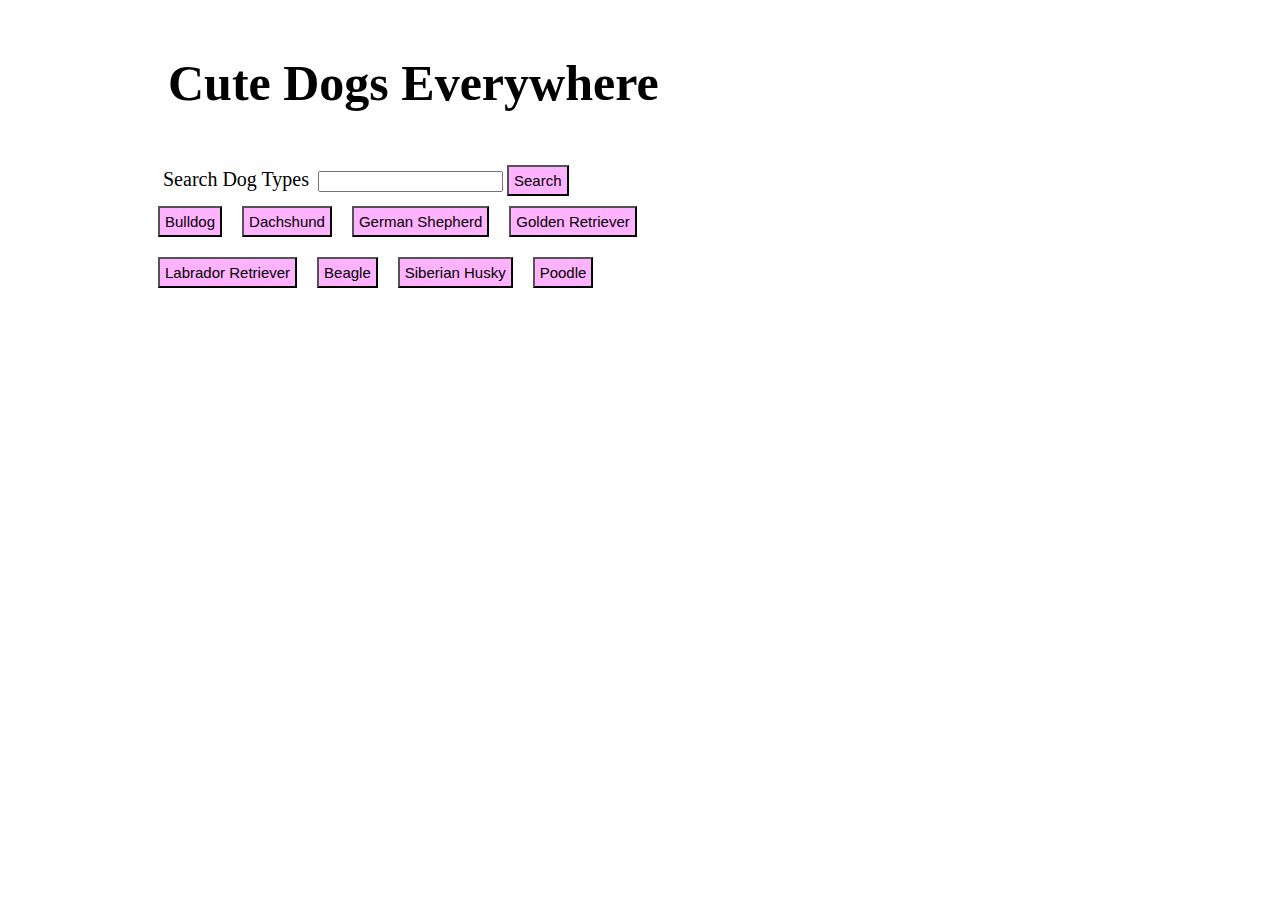
==== GifTastic.html @ b8053115 "update" ====
<!DOCTYPE html>
<html lang="en">

<head>
  <meta charset="utf-8">
  <title>Giphy API</title>
  <link rel="stylesheet" type="text/css" href="assets/css/style.css">
</head>


<body>

  <div class="container">
    <h1>Cute Dogs Everywhere</h1>
    <form id="dogs-form">
      <label for="dogs-input">Search Dog Types</label>
      <input type="text" id="dogs-input">

      <!-- Button triggers new dogs to be added -->
      <input id="add-dogs" type="submit" value="Search">
    </form>

    <div id="buttons-view"></div>

    <div id="dogs-view"></div>
  </div>


  <script src="https://cdnjs.cloudflare.com/ajax/libs/jquery/3.2.1/jquery.min.js"></script>
  <script type="text/javascript"  src="assets/javascript/javascript.js"></script>


</body>

</html>
---- assets/css/style.css ----
h1 {
  padding: 20px; 
  font-size:50px;
  margin-left: 140px;
}

html {
background-image:url("http://walldiskpaper.com/wp-content/uploads/2015/01/Dog-Wallpaper-Spike-And-Skull.jpg");
background-repeat: repeat-y;
background-position: center top;

}

label {
  padding: 5px;
  margin-left: 150px;
  font-size: 20px;
}

#add-dogs {
  background-color: rgba(255,0,255,0.3);
  font-size: 15px;
  padding:5px;
}

button {
  font-size: 15px;
  padding:5px;
  background-color: rgba(255,0,255,0.3);
  margin:10px;
}

#buttons-view {
  margin-left: 140px;
  margin-right: 600px;
}

.dogBox img {
  width: 250px;
  height: 220px;
  padding: 5px;
  display:block;

}

.dogBox {
float:left;
margin-left: 140px;

}

.dogBox p {
display:block;
font-size: 30px;
color: white;

 }
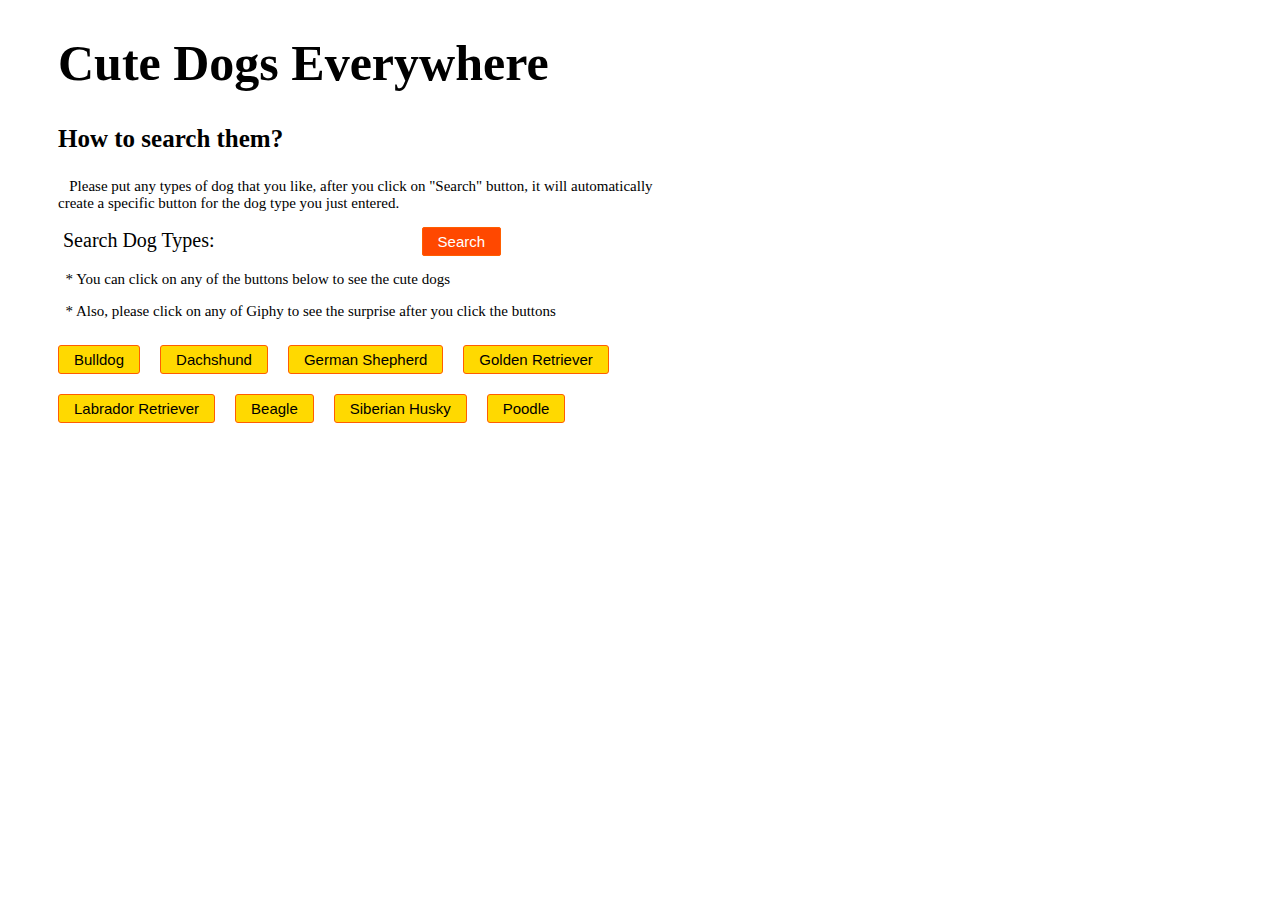
==== commit 9db84f9b: "added the funtion to prevent empty input and changed CSS" ====
--- a/GifTastic.html
+++ b/GifTastic.html
@@ -12,14 +12,20 @@
 
   <div class="container">
     <h1>Cute Dogs Everywhere</h1>
+    <h3>How to search them?</h3>
+    <p class="note">&nbsp&nbsp Please put any types of dog that you like, after you click on "Search" button, it will automatically create a specific button for the dog type you just entered.</p>
     <form id="dogs-form">
-      <label for="dogs-input">Search Dog Types</label>
+      <label for="dogs-input">Search Dog Types:</label>
       <input type="text" id="dogs-input">
 
       <!-- Button triggers new dogs to be added -->
-      <input id="add-dogs" type="submit" value="Search">
+      <input id="add-dogs" type="submit" value="Search" class='enableOnInput' disabled='disabled'>
     </form>
 
+    <div class="note">
+      <p>&nbsp&nbsp* You can click on any of the buttons below to see the cute dogs</p>
+      <p>&nbsp&nbsp* Also, please click on any of Giphy to see the surprise after you click the buttons</p>
+    </div>
     <div id="buttons-view"></div>
 
     <div id="dogs-view"></div>
--- a/assets/css/style.css
+++ b/assets/css/style.css
@@ -1,58 +1,86 @@
+h1 {
+  font-size:50px;
+  margin-left: 50px;
+}
 
-h1 {
-  padding: 20px; 
-  font-size:50px;
-  margin-left: 140px;
+h3 {
+  font-size:25px;
+  margin-left: 50px;
+}
+
+.note {
+  font-size: 15px;
+  margin-left: 50px;
+  margin-right: 590px;
 }
 
 html {
-background-image:url("http://walldiskpaper.com/wp-content/uploads/2015/01/Dog-Wallpaper-Spike-And-Skull.jpg");
-background-repeat: repeat-y;
-background-position: center top;
-
+  background-image:url("http://walldiskpaper.com/wp-content/uploads/2015/01/Dog-Wallpaper-Spike-And-Skull.jpg");
+  background-repeat: repeat-y;
+  background-position: center top;
+  background-size: 100% 100%;
+  height: 100%;
 }
 
 label {
   padding: 5px;
-  margin-left: 150px;
+  margin-left: 50px;
   font-size: 20px;
 }
 
 #add-dogs {
-  background-color: rgba(255,0,255,0.3);
+  background-color:rgb(255, 72, 0);
   font-size: 15px;
-  padding:5px;
+  padding:5px 15px 5px 15px;
+  border:rgb(255, 94, 0) solid 1.5px;
+  border-radius: 2px;
+  color:white;
+}
+
+input {
+  padding: 6px;
+  border-radius: 2px;
+  border:none;
+  margin-right: 5px;
 }
 
 button {
   font-size: 15px;
-  padding:5px;
-  background-color: rgba(255,0,255,0.3);
+  padding:5px 15px 5px 15px;
+  background-color:rgb(255, 217, 0);
   margin:10px;
+  border:rgb(255, 94, 0) solid 1.5px;
+  border-radius: 3px;
+}
+
+button:hover {
+  background-color:rgb(255, 72, 0);
+  color:white;
 }
 
 #buttons-view {
-  margin-left: 140px;
+  margin-left: 40px;
   margin-right: 600px;
 }
 
-.dogBox img {
-  width: 250px;
-  height: 220px;
-  padding: 5px;
+#dogs-view {
+  margin-right: 500px;
+}
+
+.doggy {
+  width: 240px;
+  height: 200px;
   display:block;
 
 }
 
 .dogBox {
-float:left;
-margin-left: 140px;
-
+  float:left;
+  margin-left: 30px;
+  display:block;
+  font-size: 15px;
 }
 
-.dogBox p {
-display:block;
-font-size: 30px;
-color: white;
-
- }+.doggy:hover {
+  cursor: pointer;
+}
